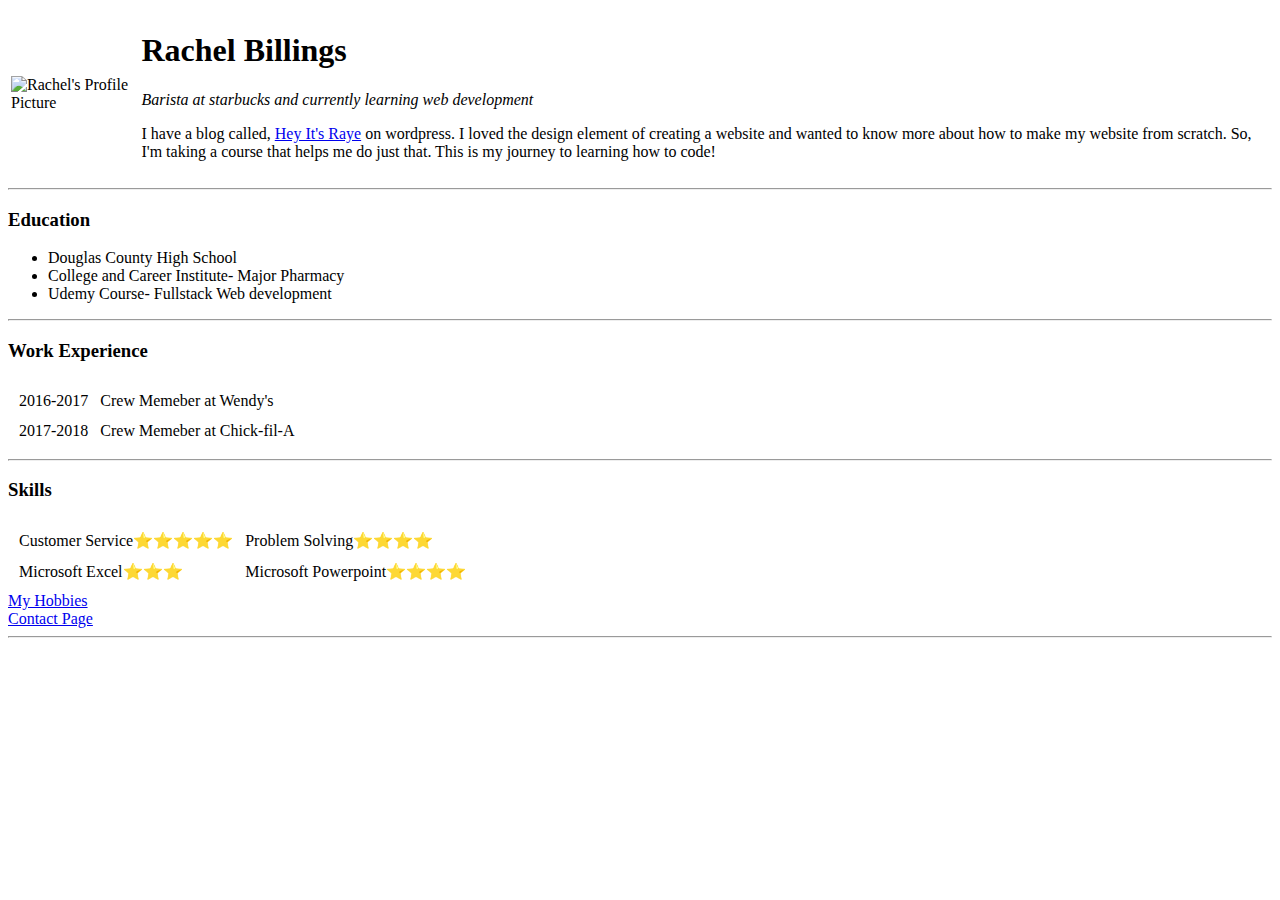
==== index.html @ 7c17909c "Add files via upload" ====
<!DOCTYPE html>
<html lang="en" dir="ltr">
<head>
  <link rel="stylesheet" href="main.css">
  <meta charset="utf-8">
  <title>Rachel Billings</title>
</head>

<body>
  <table>
    <tr>
    <td><img src="Images\profilepic.png" alt="Rachel's Profile Picture"></td>
    <td><h1>Rachel Billings</h1>
      <p>
        <em>Barista at starbucks and currently learning web development</em></p>
      <p>I have a blog called, <a href="https://heyitsraye.com/">Hey It's Raye</a> on wordpress. I loved the design element of creating a website and wanted to know more about how to make my website from scratch. So, I'm taking a course that helps
        me do
        just that. This is my journey to learning how to code!</p></td>
</table>
  <hr>

  <h3>Education</h3>
  <ul>
    <li>Douglas County High School</li>
    <li>College and Career Institute- Major Pharmacy</li>
    <li>Udemy Course- Fullstack Web development</li>
  </ul>
  <hr>
  <table cellspacing="10">
    <h3>Work Experience</h3>
    <tr>
    <td>2016-2017</td>
    <td>Crew Memeber at Wendy's</td>
</tr>
<tr>
  <td>2017-2018</td>
  <td>Crew Memeber at Chick-fil-A</td>
</tr>
  </table>
  <hr>
  <table cellspacing="10">
    <h3>Skills</h3>
    <tr>
      <td>Customer Service⭐⭐⭐⭐⭐</td>
      <td>Problem Solving⭐⭐⭐⭐</td>
    <tr>
      <td>Microsoft Excel⭐⭐⭐</td>
      <td>Microsoft Powerpoint⭐⭐⭐⭐</td>
    </tr>
  </table>
  <a href="C:\Users\Owner\Documents\Web Development\hobbies.html">My Hobbies</a>
  <br>
  <a href="C:\Users\Owner\Documents\Web Development\Contact Page.html">Contact Page</a>
  <hr>


</body>

</html>
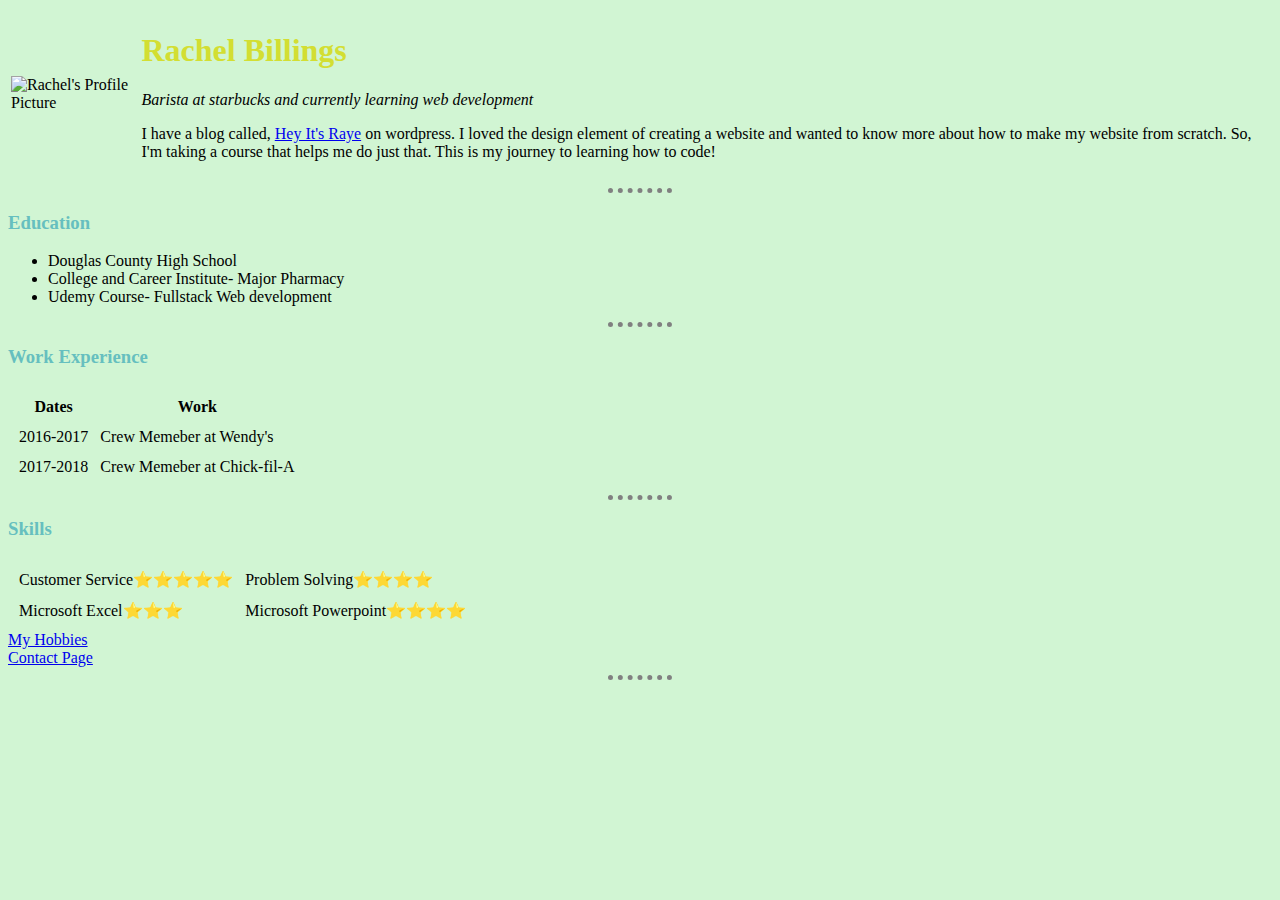
==== commit d0e138ef: "2nd revision" ====
--- a/index.html
+++ b/index.html
@@ -4,6 +4,7 @@
   <link rel="stylesheet" href="main.css">
   <meta charset="utf-8">
   <title>Rachel Billings</title>
+<link rel="stylesheet" href="css/styles.css">
 </head>
 
 <body>
@@ -27,6 +28,15 @@
   </ul>
   <hr>
   <table cellspacing="10">
+    <thead>
+      <tr>
+        <th>Dates</th>
+        <th>Work</th>
+      </tr>
+    </thead>
+    <tbody>
+
+    </tbody>
     <h3>Work Experience</h3>
     <tr>
     <td>2016-2017</td>
@@ -36,6 +46,8 @@
   <td>2017-2018</td>
   <td>Crew Memeber at Chick-fil-A</td>
 </tr>
+</<tbody>
+
   </table>
   <hr>
   <table cellspacing="10">
@@ -48,9 +60,9 @@
       <td>Microsoft Powerpoint⭐⭐⭐⭐</td>
     </tr>
   </table>
-  <a href="C:\Users\Owner\Documents\Web Development\hobbies.html">My Hobbies</a>
+  <a href="file:///C:/Users/Owner/Documents/Web%20Development/HTML-%20personal%20site/hobbies.html">My Hobbies</a>
   <br>
-  <a href="C:\Users\Owner\Documents\Web Development\Contact Page.html">Contact Page</a>
+  <a href="file:///C:/Users/Owner/Documents/Web%20Development/HTML-%20personal%20site/Contact%20Page.html">Contact Page</a>
   <hr>
 
 
--- a/css/styles.css
+++ b/css/styles.css
@@ -0,0 +1,23 @@
+body{
+  background-color: #d1f5d3;
+}
+
+hr{
+  border-style: dotted none none;
+  width: 5%;
+  border-color: grey;
+  border-width: 5px;
+}
+
+img{
+  height: 200px;
+  width: 200px;
+}
+
+h1{
+  color: #d3de32
+}
+
+h3{
+  color: #66bfbf
+}
